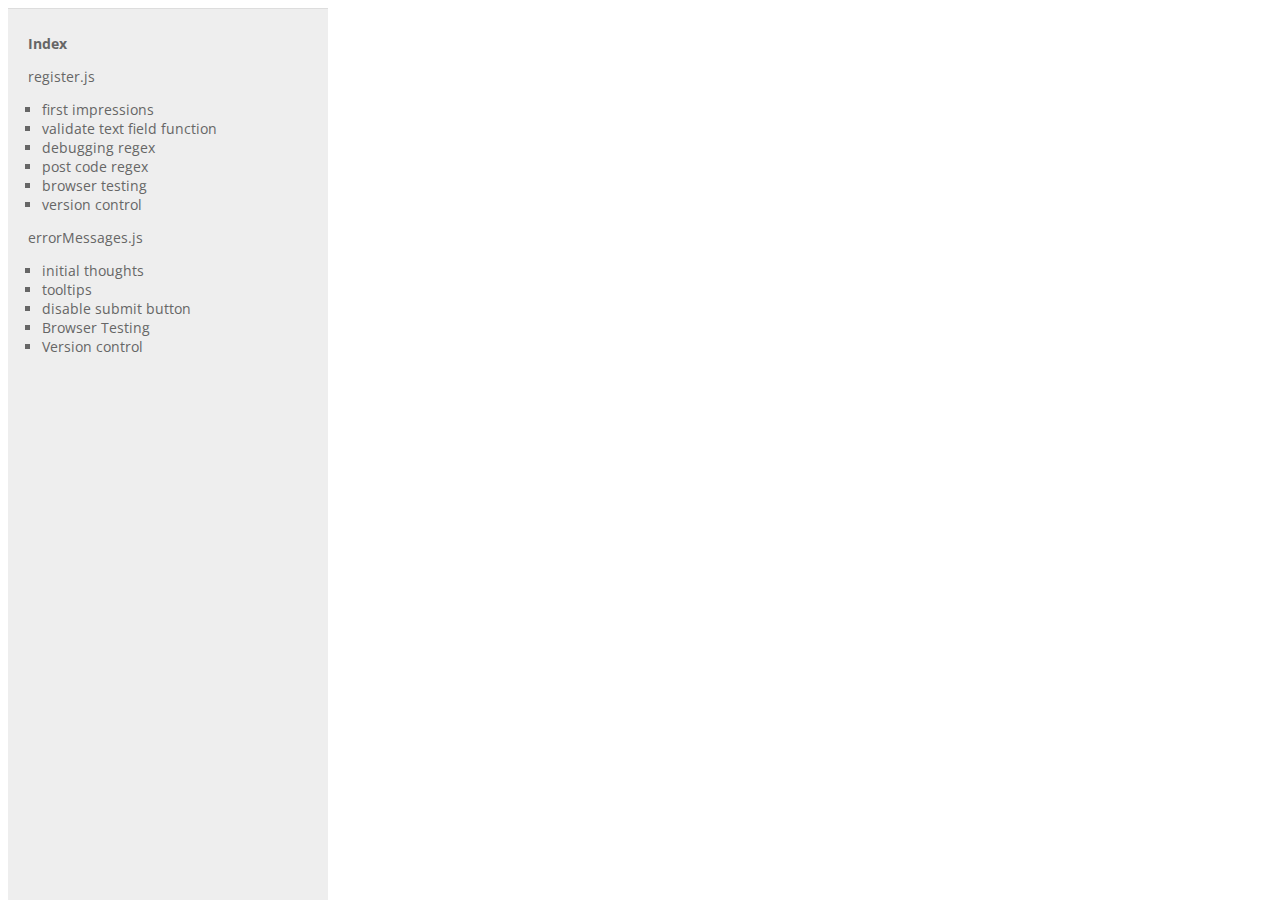
==== index.html @ 175b3774 "second commit" ====
<!doctype html><html>
<head>
  <meta http-equiv="content-type" content="text/html; charset=utf-8">
  <title>notes.ctb</title>
  <meta name="generator" content="CherryTree">
  <link rel="stylesheet" href="styles.css" type="text/css" />
</head>
<body><div class="tree">
<p><strong>Index</strong></p>
<p><a href="register.js.html">register.js</a></p>

<ol>
<li><a href="register.js--first_impressions.html">first impressions</a></li>
<li><a href="register.js--validate_text_field_function.html">validate text field function</a></li>
<li><a href="register.js--debugging_regex.html">debugging regex</a></li>
<li><a href="register.js--post_code_regex.html">post code regex</a></li>
<li><a href="register.js--browser_testing.html">browser testing</a></li>
<li><a href="register.js--version_control.html">version control</a></li>
</ol>
<p><a href="errorMessages.js.html">errorMessages.js</a></p>

<ol>
<li><a href="errorMessages.js--initial_thoughts.html">initial thoughts</a></li>
<li><a href="errorMessages.js--tooltips.html">tooltips</a></li>
<li><a href="errorMessages.js--disable_submit_button.html">disable submit button</a></li>
<li><a href="errorMessages.js--Browser_Testing.html">Browser Testing</a></li>
<li><a href="errorMessages.js--Version_control.html">Version control</a></li>
</ol></div>
</body></html>
---- styles.css ----
/* Met Office external website                                                                            

Colours:
- black/dark grey: #202A2C
- dark grey: #666666      
- grey: #DDDDDD (thin lines)
- light grey: #EEEEEE (background colour)
- darkish green: #BCDB0C                 
- green: #CCFF33                         
- darkish blue: #4BA8BA                  
- blue: #00ADD0                          

*/

/*******************************************************************************
 * GENERAL
 ******************************************************************************/
/*<link href='http://fonts.googleapis.com/css?family=Open+Sans:400,300,300italic,400italic,600,700' rel='stylesheet' type='text/css'>*/
@import url(http://fonts.googleapis.com/css?family=Open+Sans:400,300,300italic,400italic,600,700);

body {
    font-size: 16px;
    font-family: "Open Sans", sans-serif !important;
    padding: 20x; 
}

div.main {
    width: 100%;
}

div.tree {
    width: 300px;
    background-color: #EEEEEE;
    border-top: 1px solid #DDDDDD;
    border-bottom: 1px solid #DDDDDD;
    margin-bottom: 20px;
    padding: 0.75em 0 0.75em 20px;
    float: left;
    position: fixed;
    height: 97%;
    overflow: auto;
}

div.page {
    width: 100%;
    padding-left: 380px; /* div.tree width + L/R margins + padding */
    box-sizing: border-box;
}

.clear {
    clear: both
}

/*******************************************************************************
 * TREE INDEX
 ******************************************************************************/

div.tree {
    font-size: 14px;
    color: #666666;
}

div.tree a, div.tree a:visited {
    color: #666666;
    text-decoration: none;
}

div.tree a:hover {
    text-decoration: underline;
}

div.tree ol {
    padding-left: 1em;
    list-style-type: square;
}

div.tree ol ol {
    list-style-type: circle;
}

div.tree ol ol ol {
    list-style-type: disc;
}

div.tree ol ol ol ol, div.tree ol ol ol ol ol, div.tree ol ol ol ol ol ol {
    list-style-type: disc;
}

div.tree a.show, div.tree a.hide { display: none; }

/*******************************************************************************
 * NODE PAGES
 ******************************************************************************/

/* TABLES */

table {
    border: 1px solid #AAAAAA;
}

th {
    background-color: #EEEEEE;
}

td {
    padding-left: 5px;
    padding-right: 5px;
    border-top: 1px solid #AAAAAA;
}

/* HEADINGS */

div.main h1 {
    font-weight: bold;
}

div.main h2 {
    padding-top: 1em;
    padding-bottom: 0.5em;
    font-weight: bold;
    font-size: 150%;
    color: #666666;
}

div.main h3 {
    padding-top: 0.75em;
    font-weight: bold;
    font-size: 125%;
    color: #666666;
}

/* LINKS */

div.main a, div.main a:visited {
    color: #005BCA;
    text-decoration: none;
}

div.main a:hover, div#me a:hover {
    text-decoration: underline;
}

/* CODE */

span.code-node {
    color: #FFFF00;  /* yellow */
}

div.codebox, div.main code, div.main pre {
    font-family: "Courier New", Courier, monospace;
    font-weight: normal;
    font-size: 13px;
    background-color: #EEEEEE;
    border: 1px solid #DDDDDD;
}

div.main p.tagged-text
div.main code {
    color: #859C00;
    padding-left: 0.25em;
    padding-right: 0.25em;
}

div.main pre {
    padding: 0.25em;
    overflow: auto !important;
    width: 75%;
}


/* IMAGES */

img {
    margin-top: 0.5em;
    margin-bottom: 0.5em;
}
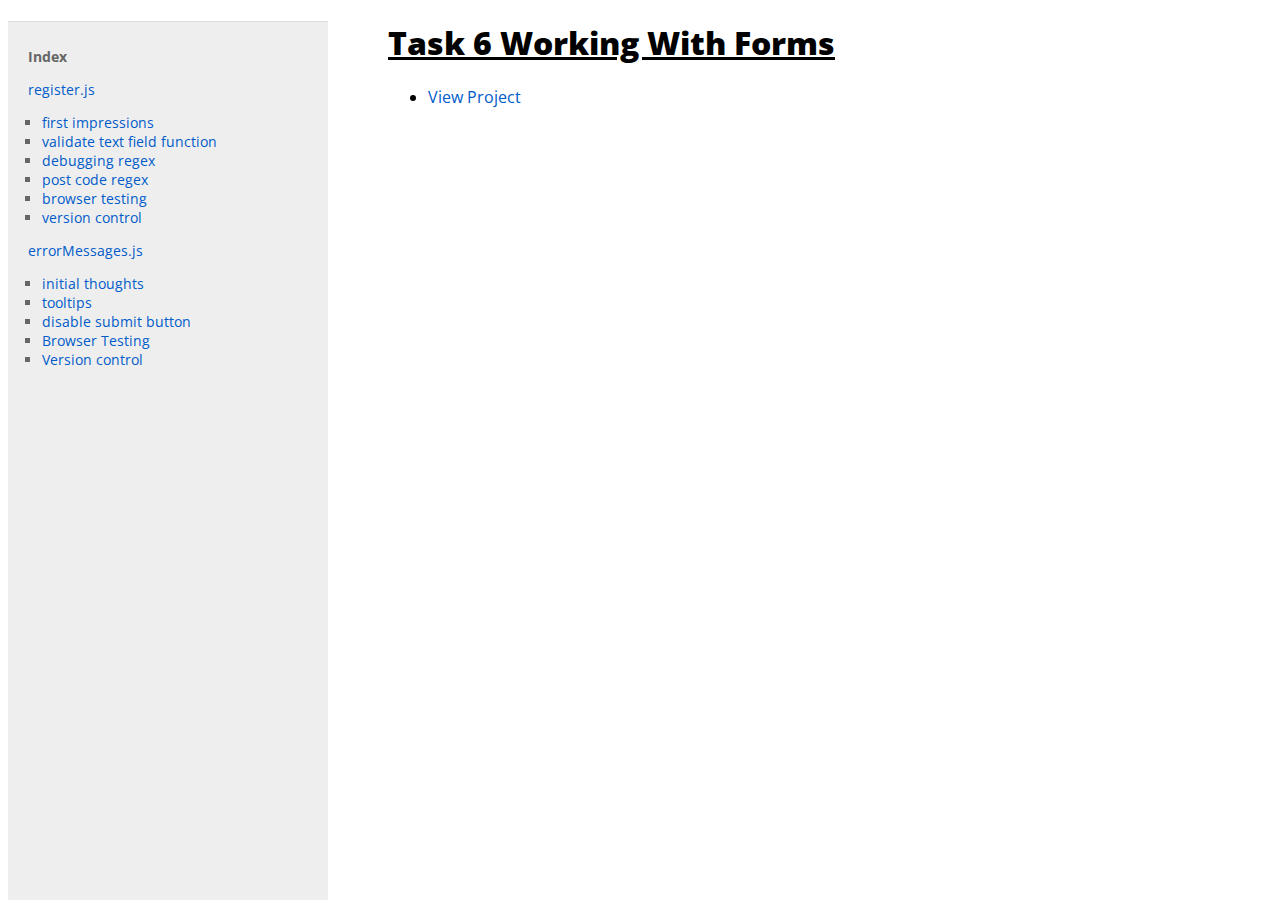
==== commit f7eb1e06: ""fix index"" ====
--- a/index.html
+++ b/index.html
@@ -1,29 +1,44 @@
-<!doctype html><html>
+<!doctype html>
+<html>
+
 <head>
-  <meta http-equiv="content-type" content="text/html; charset=utf-8">
-  <title>notes.ctb</title>
-  <meta name="generator" content="CherryTree">
-  <link rel="stylesheet" href="styles.css" type="text/css" />
+    <meta http-equiv="content-type" content="text/html; charset=utf-8">
+    <title>notes.ctb</title>
+    <meta name="generator" content="CherryTree">
+    <link rel="stylesheet" href="styles.css" type="text/css" />
 </head>
-<body><div class="tree">
-<p><strong>Index</strong></p>
-<p><a href="register.js.html">register.js</a></p>
 
-<ol>
-<li><a href="register.js--first_impressions.html">first impressions</a></li>
-<li><a href="register.js--validate_text_field_function.html">validate text field function</a></li>
-<li><a href="register.js--debugging_regex.html">debugging regex</a></li>
-<li><a href="register.js--post_code_regex.html">post code regex</a></li>
-<li><a href="register.js--browser_testing.html">browser testing</a></li>
-<li><a href="register.js--version_control.html">version control</a></li>
-</ol>
-<p><a href="errorMessages.js.html">errorMessages.js</a></p>
+<body>
+    <div class="main">
+        <div class="tree">
+            <p><strong>Index</strong></p>
+            <p><a href="register.js.html">register.js</a></p>
 
-<ol>
-<li><a href="errorMessages.js--initial_thoughts.html">initial thoughts</a></li>
-<li><a href="errorMessages.js--tooltips.html">tooltips</a></li>
-<li><a href="errorMessages.js--disable_submit_button.html">disable submit button</a></li>
-<li><a href="errorMessages.js--Browser_Testing.html">Browser Testing</a></li>
-<li><a href="errorMessages.js--Version_control.html">Version control</a></li>
-</ol></div>
-</body></html>+            <ol>
+                <li><a href="register.js--first_impressions.html">first impressions</a></li>
+                <li><a href="register.js--validate_text_field_function.html">validate text field function</a></li>
+                <li><a href="register.js--debugging_regex.html">debugging regex</a></li>
+                <li><a href="register.js--post_code_regex.html">post code regex</a></li>
+                <li><a href="register.js--browser_testing.html">browser testing</a></li>
+                <li><a href="register.js--version_control.html">version control</a></li>
+            </ol>
+            <p><a href="errorMessages.js.html">errorMessages.js</a></p>
+
+            <ol>
+                <li><a href="errorMessages.js--initial_thoughts.html">initial thoughts</a></li>
+                <li><a href="errorMessages.js--tooltips.html">tooltips</a></li>
+                <li><a href="errorMessages.js--disable_submit_button.html">disable submit button</a></li>
+                <li><a href="errorMessages.js--Browser_Testing.html">Browser Testing</a></li>
+                <li><a href="errorMessages.js--Version_control.html">Version control</a></li>
+            </ol>
+        </div>
+        <div class="page">
+            <h1><b><u>task 6 working with forms</u></b></h1>
+            <ul>
+                <li><a href="https://ozmos.github.io/register" target="_blank">View Project</a></li>
+            </ul>
+        </div>
+    </div>
+</body>
+
+</html>--- a/styles.css
+++ b/styles.css
@@ -26,6 +26,7 @@
 
 div.main {
     width: 100%;
+    
 }
 
 div.tree {
@@ -112,6 +113,7 @@
 
 div.main h1 {
     font-weight: bold;
+    text-transform: capitalize;
 }
 
 div.main h2 {
